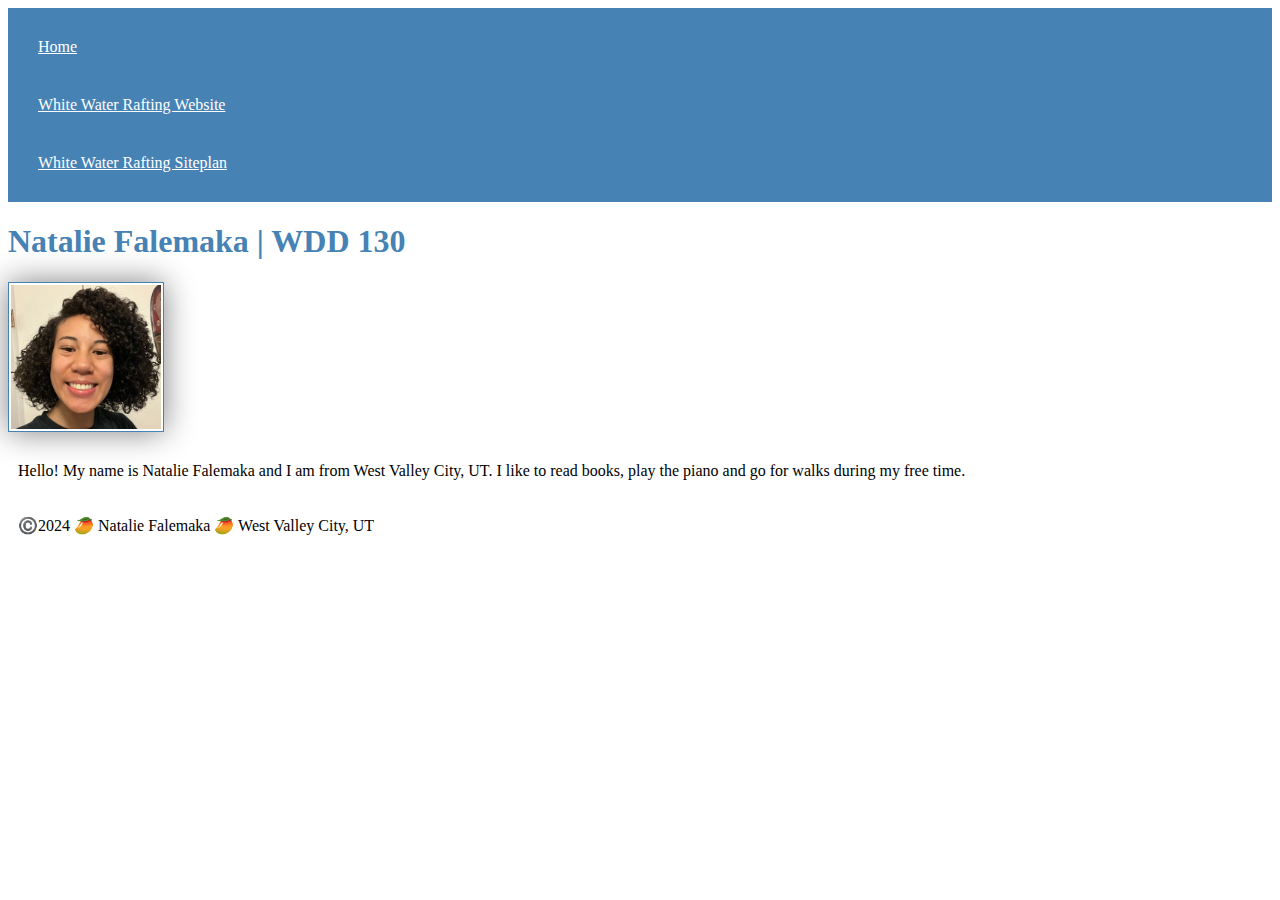
==== index.html @ fe57d100 "add styles on homepage" ====
<!DOCTYPE html>
<html lang="en-US">
  <head>
    <meta charset="utf-8" />
    <meta name="viewport" content="width=device-width" />
    <title>Natalie Falemaka | WDD 130</title>
    <link rel="stylesheet" href="styles/styles.css">
  </head>
  <body>
    <header>
        <nav>
            <a href="#">Home</a>
            <a href="wwr/">White Water Rafting Website</a>
            <a href="wwr/site-plan-rafting.html">White Water Rafting Siteplan</a>
        </nav>
    </header>
    <main>
        <h1>Natalie Falemaka | WDD 130</h1>
        <img src="images/profile.jpg" alt="Hello, my name is Natalie Falemaka" width="200">
        <p>Hello! My name is Natalie Falemaka and I am from West Valley City, UT. I like to read books, play the piano and go for walks during my free time.</p>
    </main>
    <footer>
        <p>©️2024 🥭 Natalie Falemaka 🥭 West Valley City, UT </p>
    </footer>
  </body>
</html>
---- styles/styles.css ----
nav {
    background-color: steelblue;
    padding: 10px;
}

nav a {
    color: white;
    display: block;
    padding: 20px;
}

h1 {
    color: steelblue;
}

img {
    width: 150px;
    height: auto;
    border: 1px solid steelblue;
    padding: 2px;
    box-shadow: 0 0 30px gray;
}

p {
    padding: 10px;
}
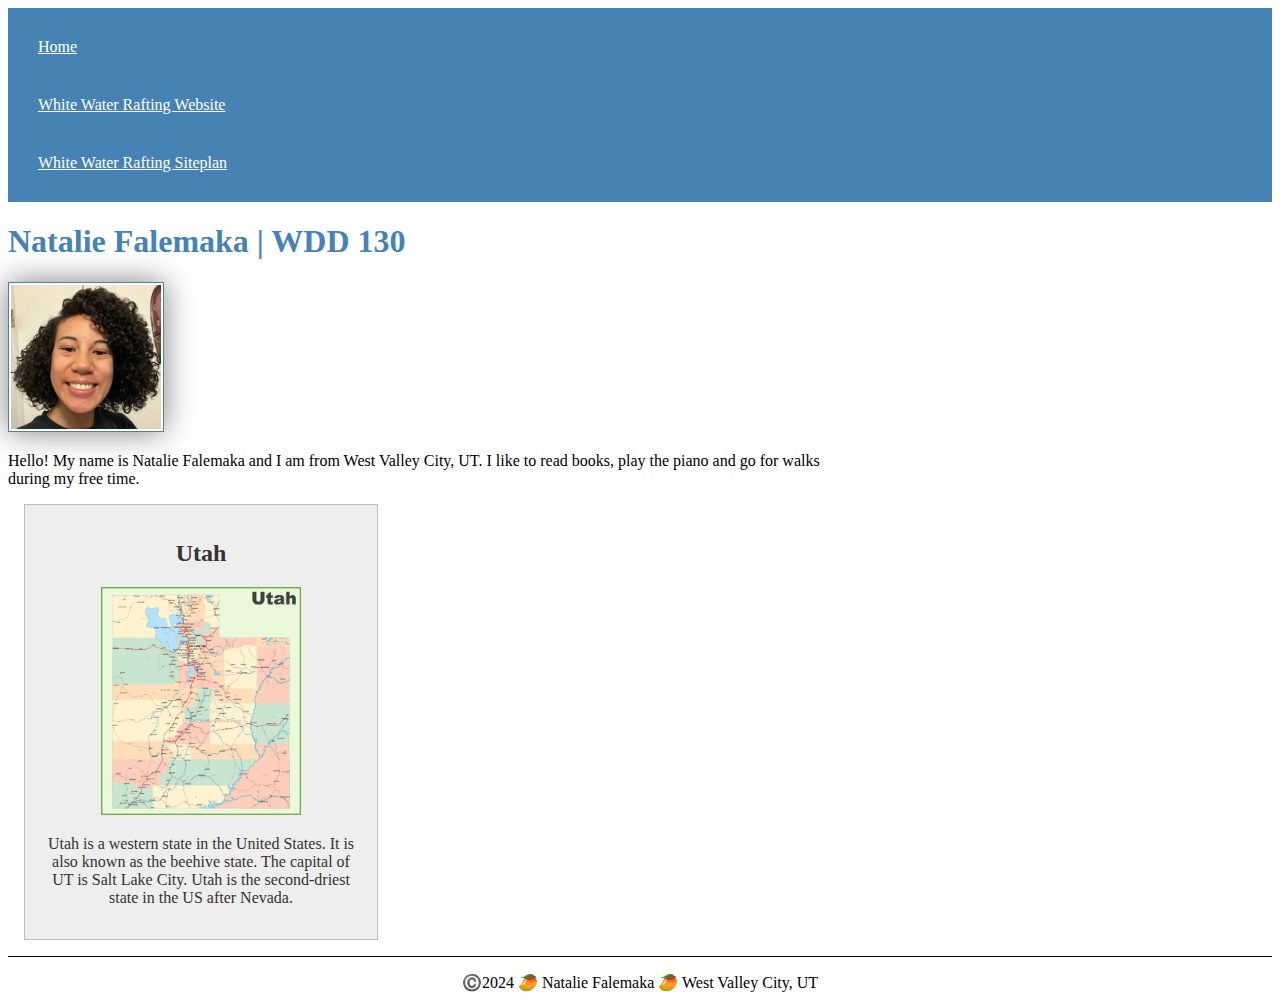
==== commit 55d17183: "added more elements and css to home page" ====
--- a/index.html
+++ b/index.html
@@ -1,9 +1,11 @@
 <!DOCTYPE html>
 <html lang="en-US">
   <head>
-    <meta charset="utf-8" />
-    <meta name="viewport" content="width=device-width" />
+    <meta charset="utf-8">
+    <meta name="viewport" content="width=device-width,initial-scale=1.0">
     <title>Natalie Falemaka | WDD 130</title>
+    <meta name="description" content="Natalie Falemaka's BYU-Idaho WDD130 course home page layout">
+    <meta name="author" content="Natalie Falemaka">
     <link rel="stylesheet" href="styles/styles.css">
   </head>
   <body>
@@ -19,6 +21,11 @@
         <img src="images/profile.jpg" alt="Hello, my name is Natalie Falemaka" width="200">
         <p>Hello! My name is Natalie Falemaka and I am from West Valley City, UT. I like to read books, play the piano and go for walks during my free time.</p>
     </main>
+    <aside>
+      <h2>Utah</h2>
+      <img src="images/utah.jpg" alt="The map of Utah">
+      <p>Utah is a western state in the United States. It is also known as the beehive state. The capital of UT is Salt Lake City. Utah is the second-driest state in the US after Nevada.</p>
+    </aside>
     <footer>
         <p>©️2024 🥭 Natalie Falemaka 🥭 West Valley City, UT </p>
     </footer>
--- a/styles/styles.css
+++ b/styles/styles.css
@@ -13,7 +13,7 @@
     color: steelblue;
 }
 
-img {
+main img {
     width: 150px;
     height: auto;
     border: 1px solid steelblue;
@@ -22,5 +22,30 @@
 }
 
 p {
-    padding: 10px;
+    padding: 0;
 }
+
+main {
+    max-width: 840px;
+}
+
+aside {
+    width: 20rem;
+    margin: 1rem;
+    border: 1px solid rgba(0, 0, 0, 0.2); /* 1️⃣ */
+    padding: 1rem;
+    background-color: #eee;
+    color: #333;
+    text-align: center;
+}
+
+aside img {
+    width: 200px;
+    height: auto;
+}
+
+footer {
+    margin-top: 1em;
+    border-top: 1px solid #000;
+    text-align: center;
+}
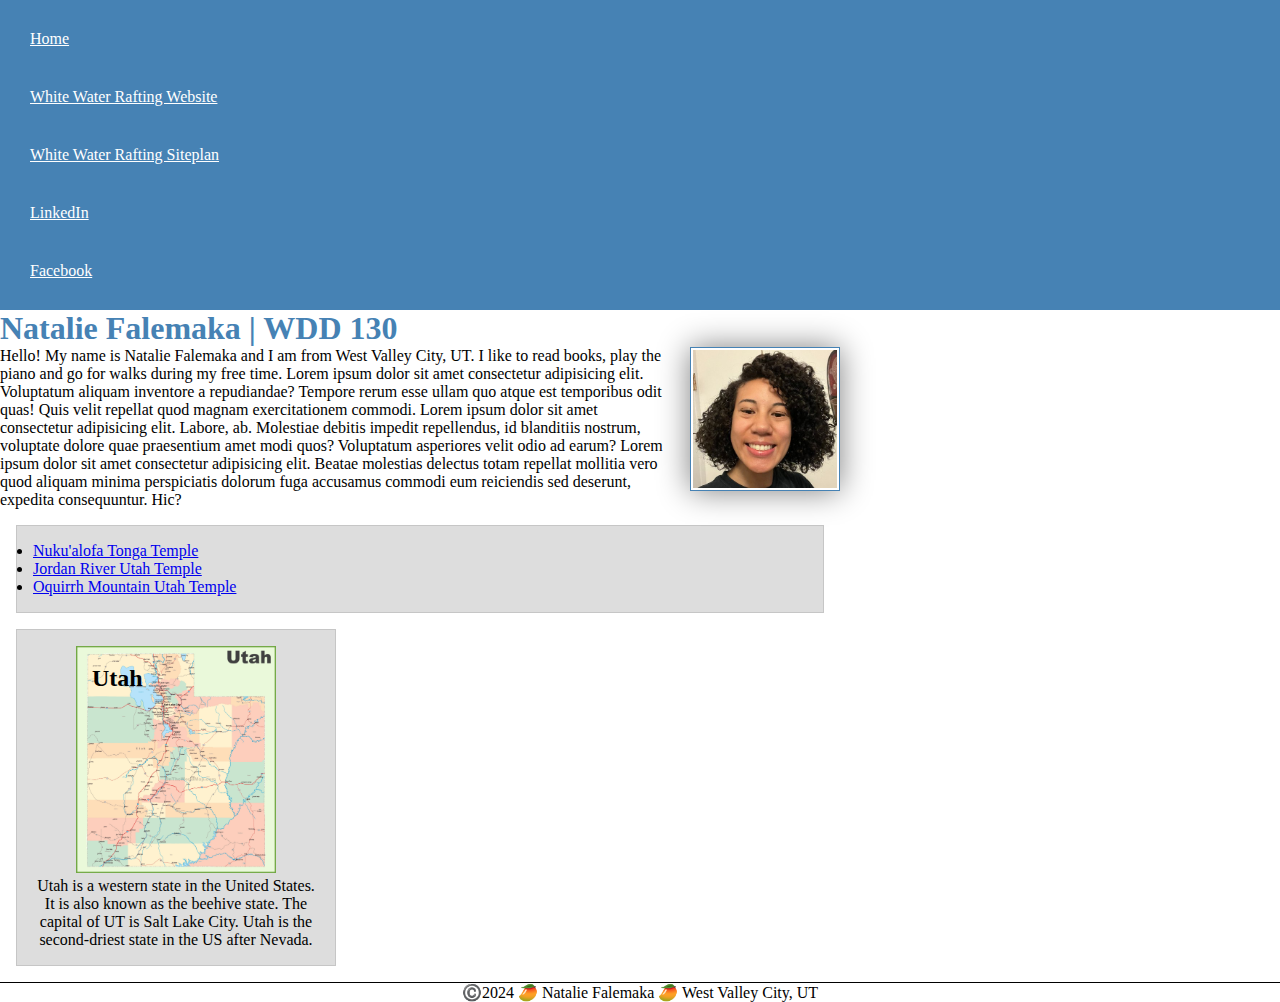
==== commit bfc6a845: "add new links and edit on homepage" ====
--- a/index.html
+++ b/index.html
@@ -14,14 +14,23 @@
             <a href="#">Home</a>
             <a href="wwr/">White Water Rafting Website</a>
             <a href="wwr/site-plan-rafting.html">White Water Rafting Siteplan</a>
+            <a href="https://linkedin.com">LinkedIn</a>
+            <a href="https://facebook.com">Facebook</a>
         </nav>
     </header>
     <main>
         <h1>Natalie Falemaka | WDD 130</h1>
         <img src="images/profile.jpg" alt="Hello, my name is Natalie Falemaka" width="200">
-        <p>Hello! My name is Natalie Falemaka and I am from West Valley City, UT. I like to read books, play the piano and go for walks during my free time.</p>
+        <p>Hello! My name is Natalie Falemaka and I am from West Valley City, UT. I like to read books, play the piano and go for walks during my free time. Lorem ipsum dolor sit amet consectetur adipisicing elit. Voluptatum aliquam inventore a repudiandae? Tempore rerum esse ullam quo atque est temporibus odit quas! Quis velit repellat quod magnam exercitationem commodi. Lorem ipsum dolor sit amet consectetur adipisicing elit. Labore, ab. Molestiae debitis impedit repellendus, id blanditiis nostrum, voluptate dolore quae praesentium amet modi quos? Voluptatum asperiores velit odio ad earum? Lorem ipsum dolor sit amet consectetur adipisicing elit. Beatae molestias delectus totam repellat mollitia vero quod aliquam minima perspiciatis dolorum fuga accusamus commodi eum reiciendis sed deserunt, expedita consequuntur. Hic?</p>
+    
+        <ul class="box">
+          <li><a href="https://www.churchofjesuschrist.org/temples/details/nuku'alofa-tonga-temple" target="_blank">Nuku'alofa Tonga Temple</a></li>
+          <li><a href="https://www.churchofjesuschrist.org/temples/details/jordan-river-utah-temple" target="_blank">Jordan River Utah Temple</a></li>
+          <li><a href="https://www.churchofjesuschrist.org/temples/details/oquirrh-mountain-utah-temple" target="_blank">Oquirrh Mountain Utah Temple</a></li>
+        </ul>
+
     </main>
-    <aside>
+    <aside class="box">
       <h2>Utah</h2>
       <img src="images/utah.jpg" alt="The map of Utah">
       <p>Utah is a western state in the United States. It is also known as the beehive state. The capital of UT is Salt Lake City. Utah is the second-driest state in the US after Nevada.</p>
@@ -30,4 +39,5 @@
         <p>©️2024 🥭 Natalie Falemaka 🥭 West Valley City, UT </p>
     </footer>
   </body>
+  <!-- Last Modified on September 28, 2023 -->
 </html>--- a/styles/styles.css
+++ b/styles/styles.css
@@ -1,3 +1,18 @@
+* {
+    margin: 0;
+    padding: 0;
+    box-sizing: border-box;
+}
+/* Class Selectors */
+
+.box {
+    margin: 1rem;
+    border: 1px solid rgba(0, 0, 0, .1);
+    padding: 1rem;
+    background-color: #ddd;
+    color: #000;
+}
+
 nav {
     background-color: steelblue;
     padding: 10px;
@@ -19,6 +34,8 @@
     border: 1px solid steelblue;
     padding: 2px;
     box-shadow: 0 0 30px gray;
+    float: right;
+    margin: 0 0 1rem 1rem;
 }
 
 p {
@@ -30,13 +47,15 @@
 }
 
 aside {
+    position: relative;
     width: 20rem;
-    margin: 1rem;
-    border: 1px solid rgba(0, 0, 0, 0.2); /* 1️⃣ */
-    padding: 1rem;
-    background-color: #eee;
-    color: #333;
     text-align: center;
+}
+
+aside h2 {
+    position: absolute;
+    top: 35px;
+    left: 75px;
 }
 
 aside img {
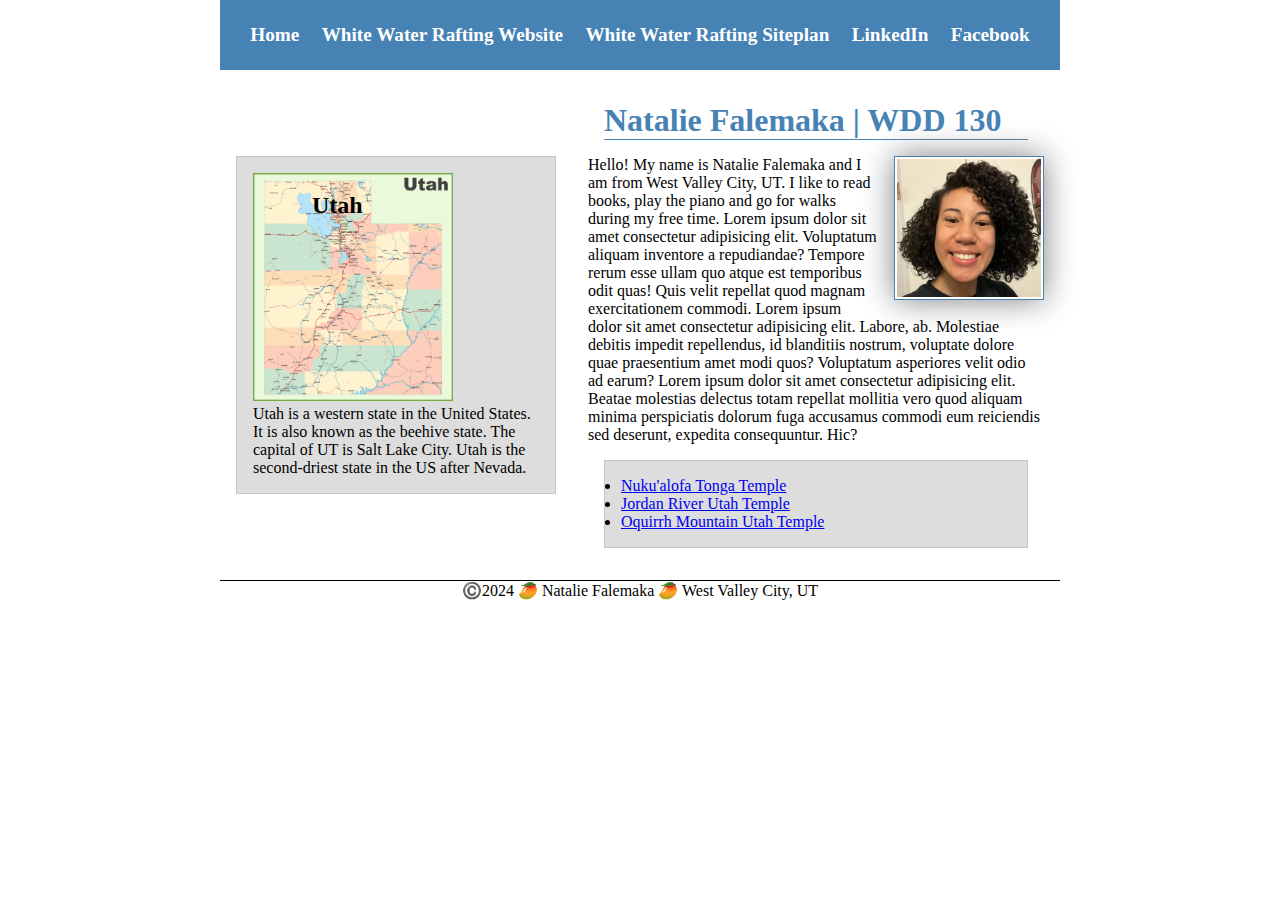
==== commit 0ed89781: "used flex and grid on homepage" ====
--- a/index.html
+++ b/index.html
@@ -18,6 +18,8 @@
             <a href="https://facebook.com">Facebook</a>
         </nav>
     </header>
+
+    <div class="grid">
     <main>
         <h1>Natalie Falemaka | WDD 130</h1>
         <img src="images/profile.jpg" alt="Hello, my name is Natalie Falemaka" width="200">
@@ -28,16 +30,20 @@
           <li><a href="https://www.churchofjesuschrist.org/temples/details/jordan-river-utah-temple" target="_blank">Jordan River Utah Temple</a></li>
           <li><a href="https://www.churchofjesuschrist.org/temples/details/oquirrh-mountain-utah-temple" target="_blank">Oquirrh Mountain Utah Temple</a></li>
         </ul>
+    </main>
 
-    </main>
     <aside class="box">
       <h2>Utah</h2>
       <img src="images/utah.jpg" alt="The map of Utah">
       <p>Utah is a western state in the United States. It is also known as the beehive state. The capital of UT is Salt Lake City. Utah is the second-driest state in the US after Nevada.</p>
     </aside>
+
+  </div>
+
     <footer>
         <p>©️2024 🥭 Natalie Falemaka 🥭 West Valley City, UT </p>
     </footer>
+    
   </body>
-  <!-- Last Modified on September 28, 2023 -->
+  <!-- Last Modified Oct 7, 2023 -->
 </html>--- a/styles/styles.css
+++ b/styles/styles.css
@@ -15,17 +15,25 @@
 
 nav {
     background-color: steelblue;
-    padding: 10px;
+    padding: 1rem;
+    display: flex;
+    justify-content: space-evenly;
+    align-items: center;
 }
 
 nav a {
-    color: white;
     display: block;
-    padding: 20px;
+    padding: 0.5rem;
+    text-decoration: none;
+    font-size: 1.2rem;
+    font-weight: 700;
+    color: white;        /* #fff shorthand for white */
 }
 
 h1 {
     color: steelblue;
+    border-bottom: 1px solid steelblue;
+    margin: .5em;
 }
 
 main img {
@@ -39,17 +47,24 @@
 }
 
 p {
-    padding: 0;
+    padding: 0px;
+}
+
+.grid {
+    display: grid;
+    align-items: center;
 }
 
 main {
-    max-width: 840px;
+    grid-column: 2/3;
+    margin: 1rem;
 }
 
 aside {
+    width: 20rem;
     position: relative;
-    width: 20rem;
-    text-align: center;
+    grid-column: 1/2;
+    grid-row: 1/2;
 }
 
 aside h2 {
@@ -68,3 +83,9 @@
     border-top: 1px solid #000;
     text-align: center;
 }
+
+header, .grid, footer {
+    max-width: 840px;
+    margin: 0 auto; 
+}
+
